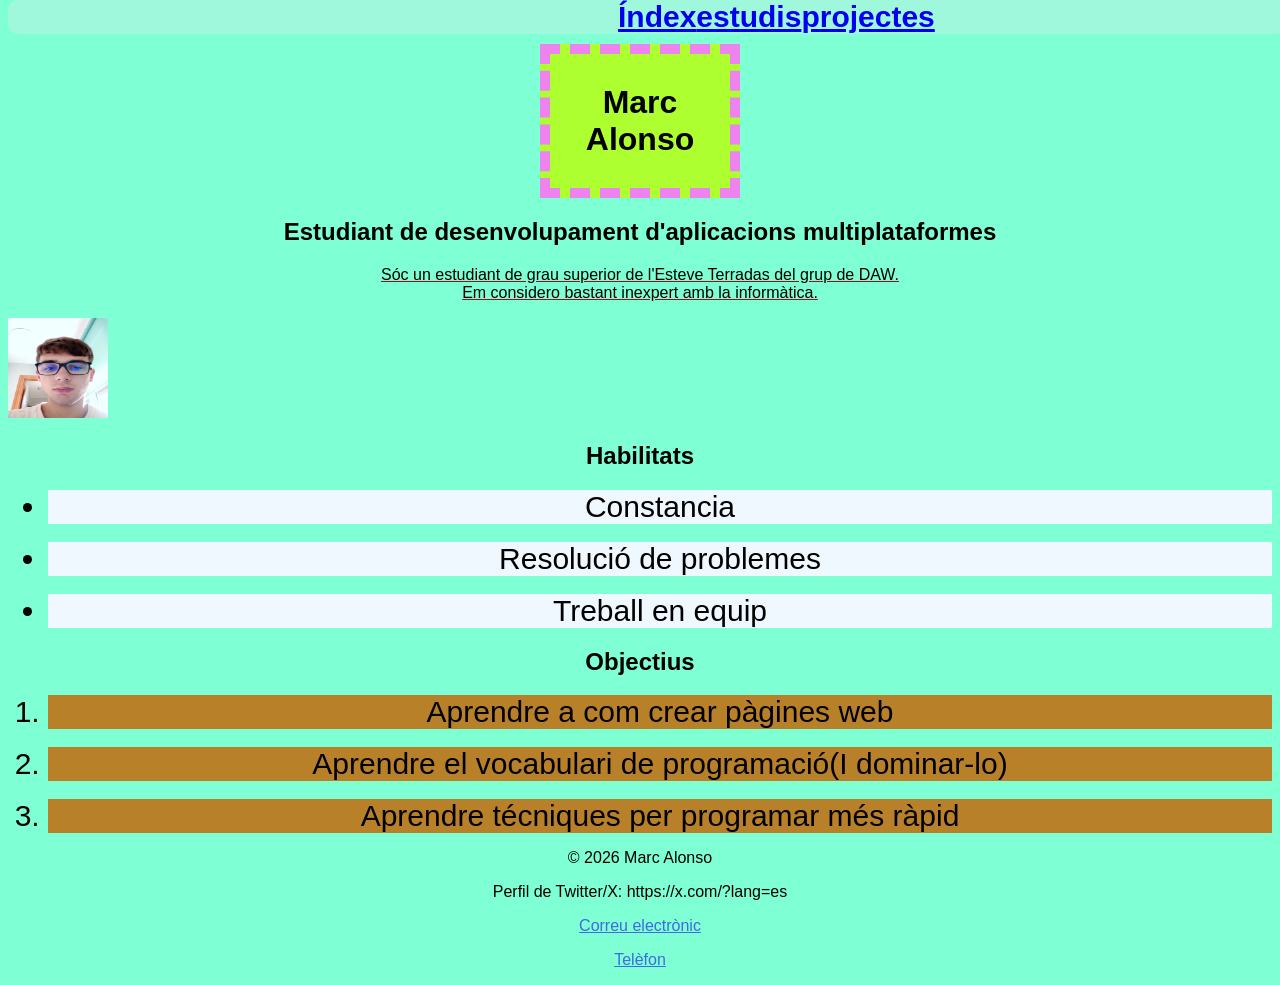
==== index.html @ 5ce7d930 "abaix3" ====
<!DOCTYPE html>
<html xmlns= "curriculum.html" lang="ca">
 <head>
   <meta charset="UTF-8">
   <title> El meu curriculum</title>
   <link rel="stylesheet" href="atributs.css">
 </head>
  <body>
    <nav class="menu">
     <ul class="fila">
     <li class="apartats"><a href="index.html"><strong>Índex</strong></a></li>
     <li class="apartats" lletrapet><a href="estudis.html"><strong>estudis</strong></a></li>
     <li class="apartats"><a href="projectes.html"><strong>projectes</strong></a></li>
     </ul>
    </nav>
  </br>
</br>
<h1 class="nom"> Marc Alonso</h1>
<h2> <dashed>Estudiant de desenvolupament d'aplicacions multiplataformes</dashed> </h2>
<p id="retrat">Sóc un estudiant de grau superior de l'Esteve Terradas del grup de DAW.</br>
Em considero bastant inexpert amb la informàtica. </p>
<img src="imatges/foto.jpg" width="100" height="100"></img>

<h2> Habilitats</h2>
<ul id="habilitats">
<li>Constancia</li>
</br>
<li>Resolució de problemes</li>
</br>
<li>Treball en equip</li>
</ul>

<h2> Objectius</h2>
<ol id="objectius">
<li>Aprendre a com crear pàgines web</li>
</br>
<li>Aprendre el vocabulari de programació(I dominar-lo)</li>
</br>
<li>Aprendre técniques per programar més ràpid </li>
</ol>
<footer>
<p>© 2026 Marc Alonso</p>
<p>Perfil de Twitter/X: https://x.com/?lang=es</p>
<p><a class="link" href="mailto:LP1995N2008@gmail.com"> Correu electrònic</a></p>
<p><a class="link" href="tel: 333 22 33 33">Telèfon</a></p>
</footer>
</body>
---- atributs.css ----
body{
    background-color:aquamarine;
}
.menu{
    margin:top;
    top:0px;
    position:fixed;
    background-color:rgba(228, 235, 237, 0.334); 
    width:100%;
    opacity:1.0;
    border-radius: 10px;
    

}


.fila{
    font-family:Arial, Helvetica, sans-serif;
    font: size 5px;
    width:100px;
    opacity:1.0;
    justify-content:space-between;
    list-style-type: none;
    display:flex;
    flex-direction:row;
    margin:auto;
}

.marge{
    margin-top:65px;
}
.nom{
    margin-bottom:125px;
    background-color: greenyellow;
    text-decoration-line: dotted;
    border:dashed 10px violet;
    padding:30px;
    width:120px;
    margin:auto;

}

li{
    font-family:Arial, Helvetica, sans-serif;
    font-size:30px;

}


h1{
    font-family:Arial, Helvetica, sans-serif;
    margin:top;
    top:50px;
    text-align: center;
}

h2{
    font-family:Arial, Helvetica, sans-serif;
    text-align:center;
}

p{
    font-family:Arial, Helvetica, sans-serif;
    text-align:center;
}

.curs{
    display:flex;
    flex-direction:column;
    align-items: center;
    text-align: center;
    text-decoration: overline;
    text-decoration-color: yellow;
    margin-top:60px;
}

#samc{
    display:flex;
    flex-direction:column;
    align-items:center;

}

 #samc> img{
    max-width: 50%;
    
    

}



#mac{
    display:flex;
    flex-direction:column;
    align-items:center;
}
#mac > img{
    max-width: 50%;
    
}

#retrat{
    display: flex;
    align-items:center;
    flex-direction: column;
    text-decoration-line:underline;
    text-decoration-color: rgb(156, 9, 31);

}

#retrat > img{
    max-width:50%;
    justify-content: center;
}

#llenguatges{
    text-align:center;
}

#llenguatges li:first-child{
    background-color: rebeccapurple;
}

#llenguatges li:nth-child(3){
    background-color:bisque;
}

#llenguatges li:nth-child(5){
    background-color:brown;
}
#habilitats{
    text-align:center;
}

#habilitats li{
    background-color:aliceblue;
}

#objectius{
    text-align:center;
}
#objectius li{
    background-color:rgb(185, 128, 42)
}



.link:hover{
    color:rgb(122, 106, 0);
}

.link:visited{
    color:yellowgreen;
}

.link::selection{
    color:violet;
}



.link {
     color: royalblue;
}
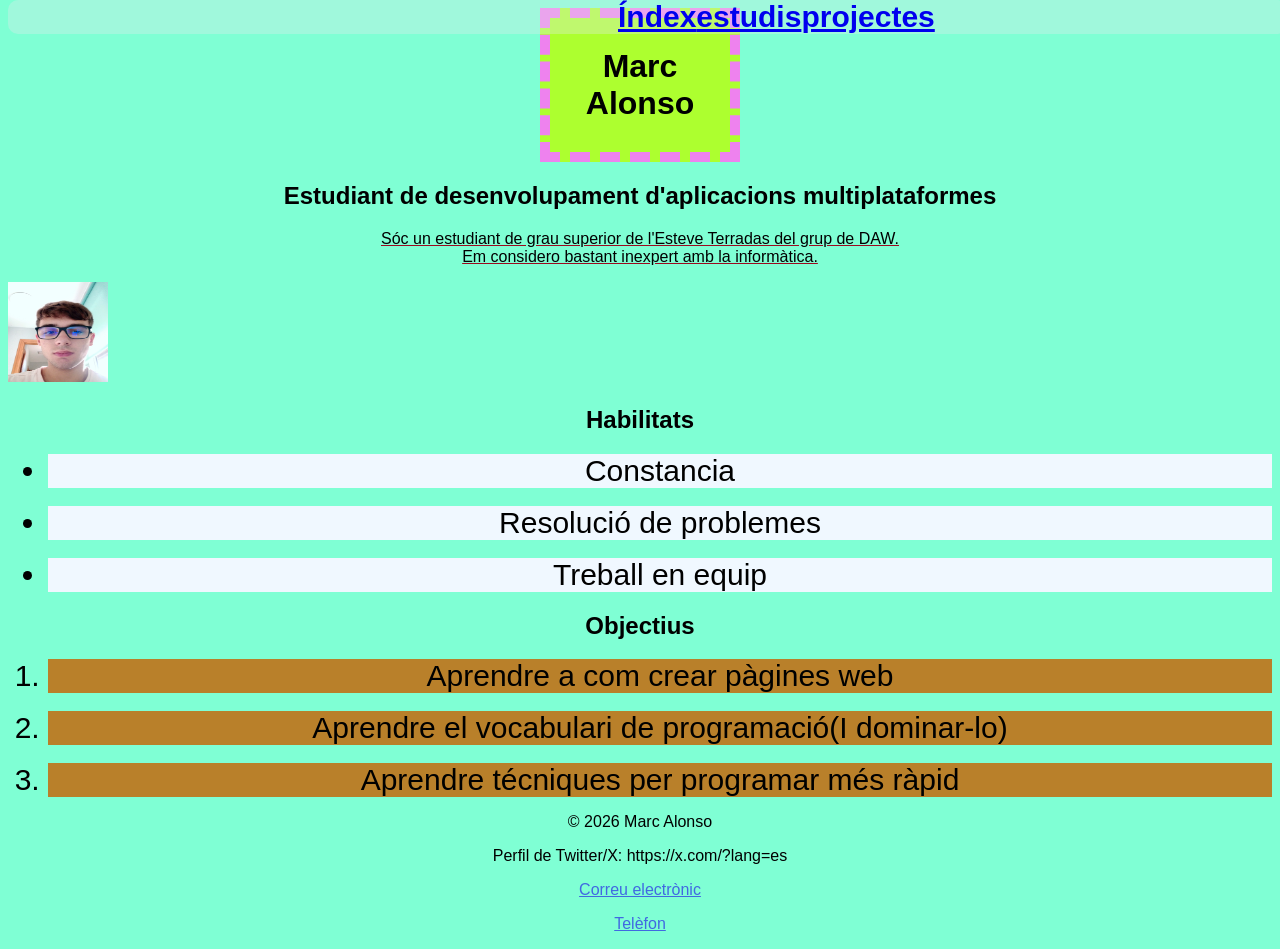
==== commit 08e299e2: "abaix4" ====
--- a/index.html
+++ b/index.html
@@ -13,8 +13,6 @@
      <li class="apartats"><a href="projectes.html"><strong>projectes</strong></a></li>
      </ul>
     </nav>
-  </br>
-</br>
 <h1 class="nom"> Marc Alonso</h1>
 <h2> <dashed>Estudiant de desenvolupament d'aplicacions multiplataformes</dashed> </h2>
 <p id="retrat">Sóc un estudiant de grau superior de l'Esteve Terradas del grup de DAW.</br>
--- a/atributs.css
+++ b/atributs.css
@@ -26,6 +26,7 @@
     margin:auto;
 }
 
+
 .marge{
     margin-top:65px;
 }
@@ -37,7 +38,7 @@
     padding:30px;
     width:120px;
     margin:auto;
-
+    gap:50px;
 }
 
 li{
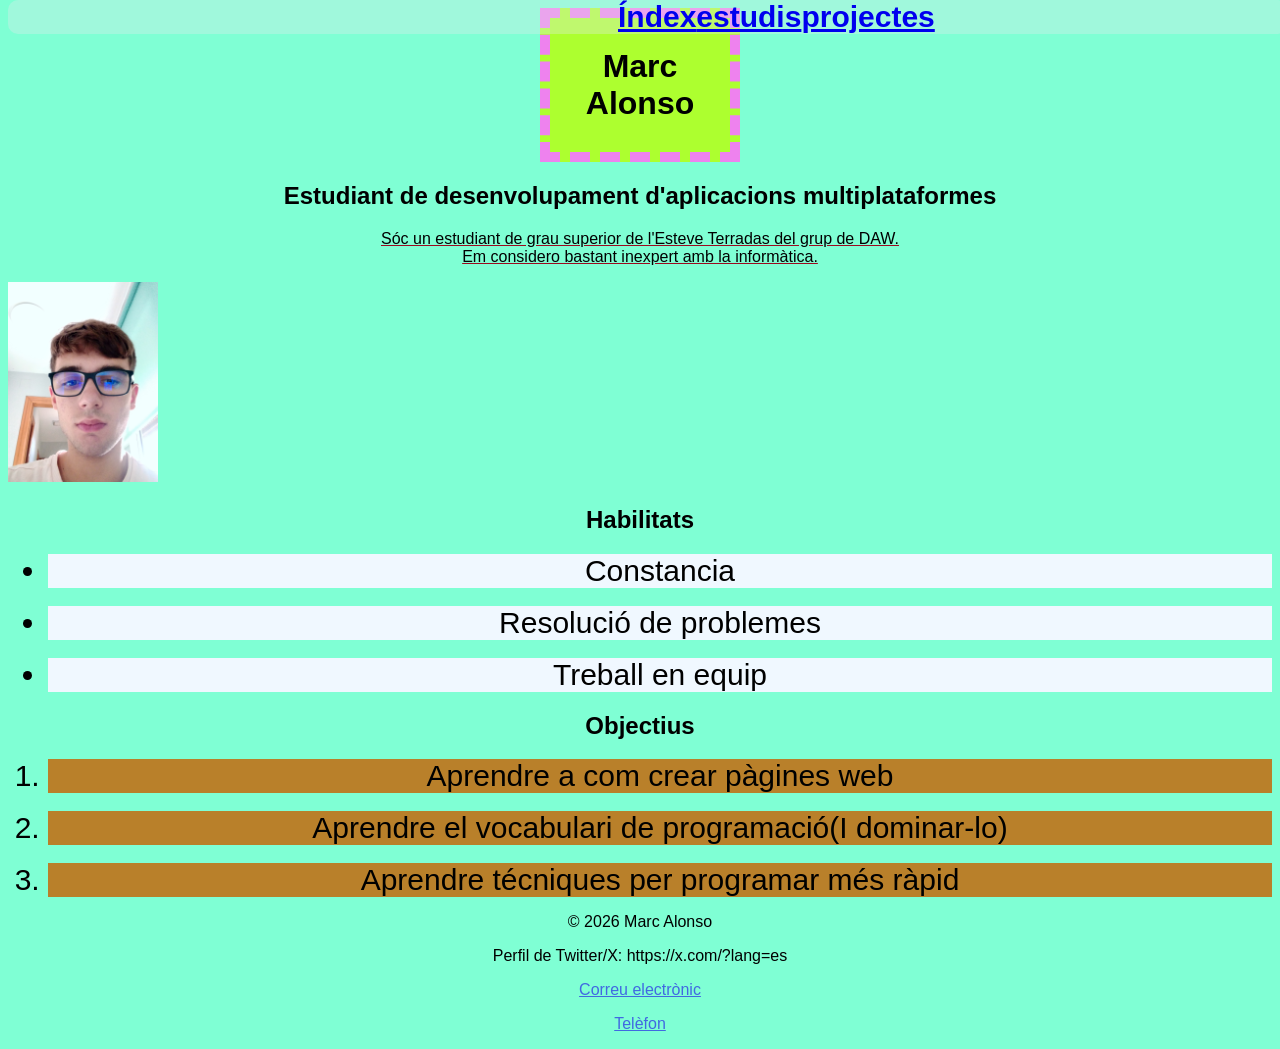
==== commit 9f78afdf: "mida" ====
--- a/index.html
+++ b/index.html
@@ -17,7 +17,7 @@
 <h2> <dashed>Estudiant de desenvolupament d'aplicacions multiplataformes</dashed> </h2>
 <p id="retrat">Sóc un estudiant de grau superior de l'Esteve Terradas del grup de DAW.</br>
 Em considero bastant inexpert amb la informàtica. </p>
-<img src="imatges/foto.jpg" width="100" height="100"></img>
+<img src="imatges/foto.jpg"></img>
 
 <h2> Habilitats</h2>
 <ul id="habilitats">
--- a/atributs.css
+++ b/atributs.css
@@ -9,6 +9,7 @@
     width:100%;
     opacity:1.0;
     border-radius: 10px;
+    align-items:space-around;
     
 
 }
@@ -115,6 +116,12 @@
     justify-content: center;
 }
 
+img{
+    max-width:200px;
+    max-height:200px;
+    margin:auto;
+}
+
 #llenguatges{
     text-align:center;
 }
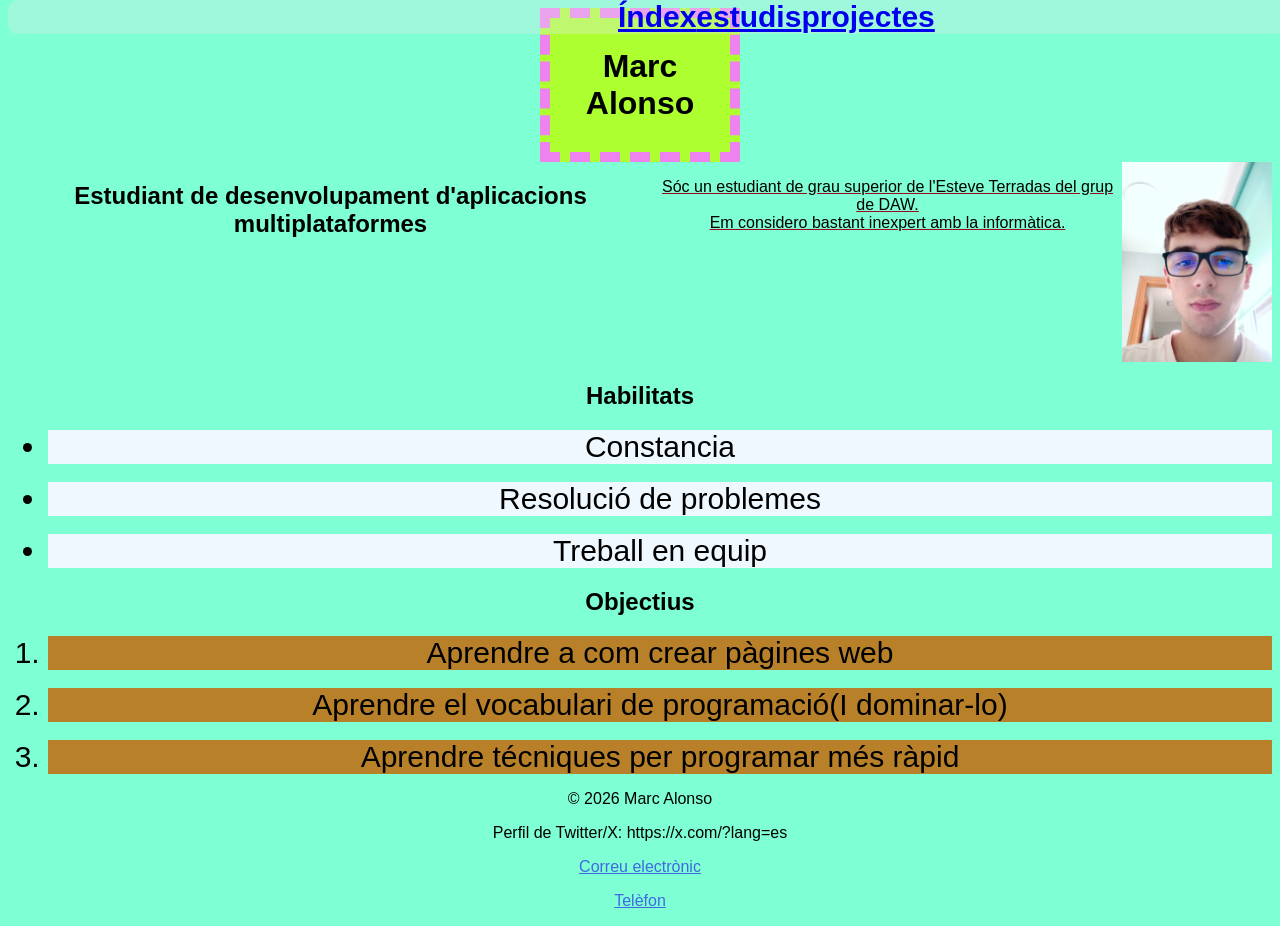
==== commit e3b2a1e2: "marges" ====
--- a/index.html
+++ b/index.html
@@ -14,10 +14,12 @@
      </ul>
     </nav>
 <h1 class="nom"> Marc Alonso</h1>
+<div>
 <h2> <dashed>Estudiant de desenvolupament d'aplicacions multiplataformes</dashed> </h2>
 <p id="retrat">Sóc un estudiant de grau superior de l'Esteve Terradas del grup de DAW.</br>
 Em considero bastant inexpert amb la informàtica. </p>
 <img src="imatges/foto.jpg"></img>
+</div>
 
 <h2> Habilitats</h2>
 <ul id="habilitats">
--- a/atributs.css
+++ b/atributs.css
@@ -10,7 +10,7 @@
     opacity:1.0;
     border-radius: 10px;
     align-items:space-around;
-    
+    margin-bottom:45%
 
 }
 
@@ -103,23 +103,21 @@
 }
 
 #retrat{
-    display: flex;
-    align-items:center;
-    flex-direction: column;
+    text-align:center;
     text-decoration-line:underline;
     text-decoration-color: rgb(156, 9, 31);
 
 }
 
-#retrat > img{
-    max-width:50%;
-    justify-content: center;
-}
+div{
+    display:flex;
+    justify-content:center;
+}
+
 
 img{
     max-width:200px;
     max-height:200px;
-    margin:auto;
 }
 
 #llenguatges{
@@ -151,8 +149,39 @@
 #objectius li{
     background-color:rgb(185, 128, 42)
 }
-
-
+#pagines{
+    text-align:center;
+    font-family: Arial, Helvetica, sans-serif;
+}
+
+#pagines li{
+    background-color: goldenrod;
+}
+
+#pasos{
+    text-align:center;
+    font-family:Arial, Helvetica, sans-serif;
+}
+
+#pasos li{
+    background-color:lawngreen;
+}
+
+.primera{
+    max-width:490px;
+    max-height: 600px;
+    align-items: start;
+}
+.segona{
+      max-width:490px;
+      max-height: 480px;
+      align-items:center;
+}
+.tercera{
+      max-width:490px;
+      max-height: 480px;
+      align-items:end;
+}
 
 .link:hover{
     color:rgb(122, 106, 0);
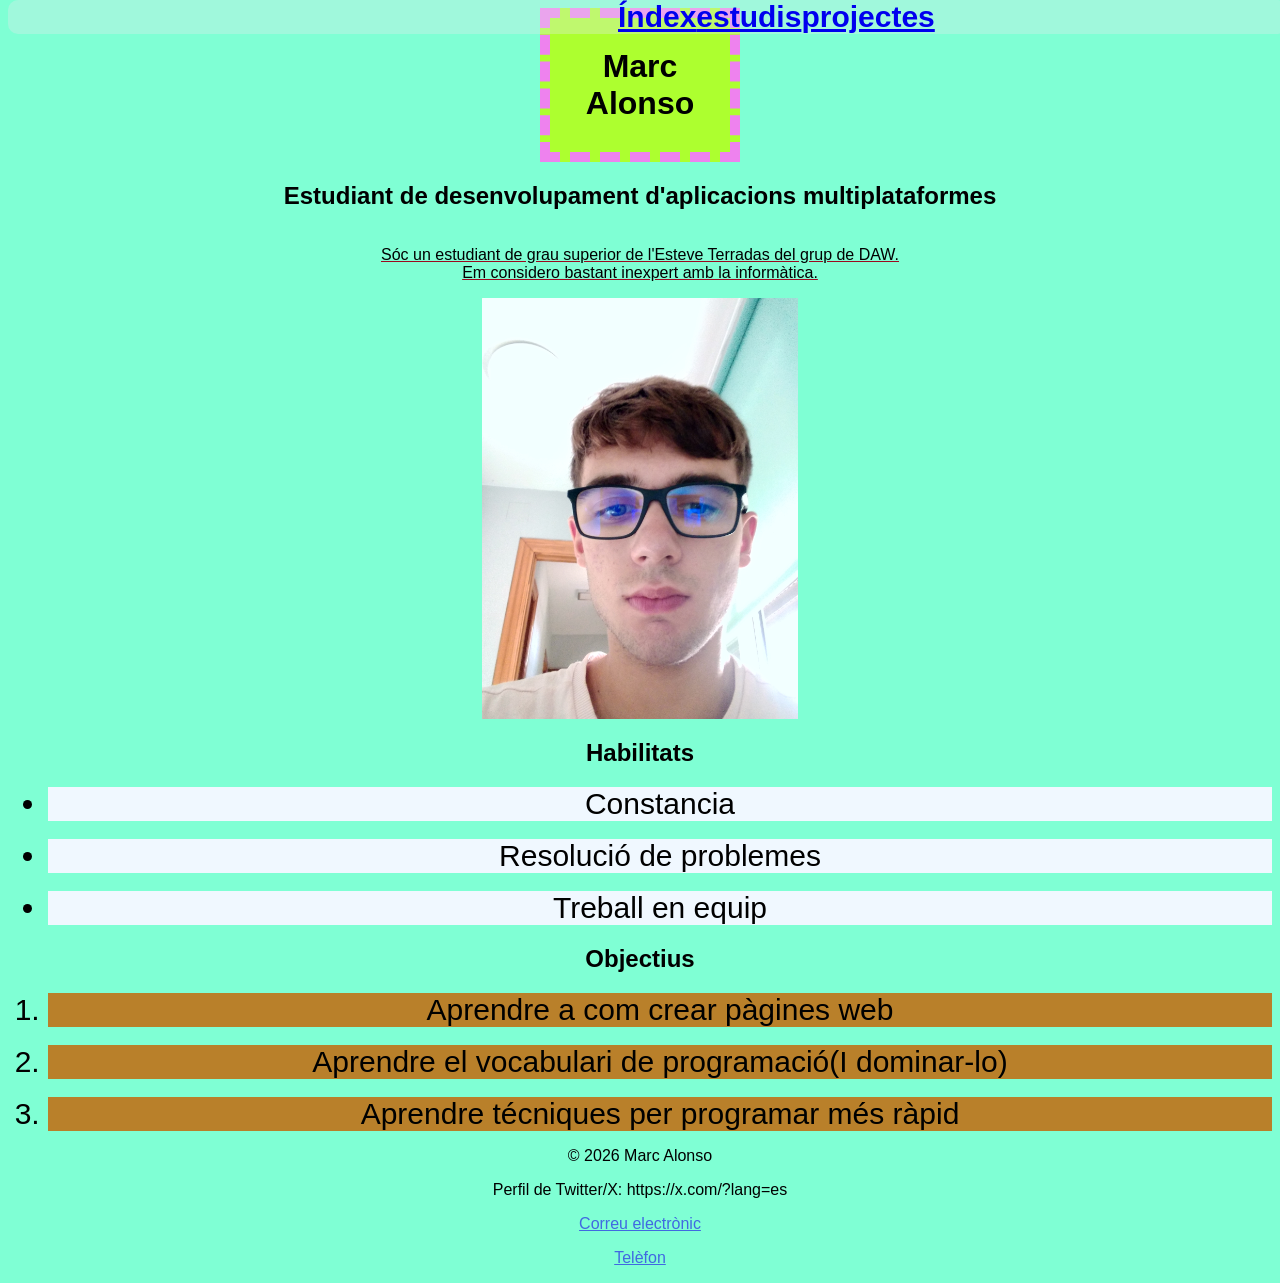
==== commit cebb465f: "noms" ====
--- a/index.html
+++ b/index.html
@@ -2,7 +2,7 @@
 <html xmlns= "curriculum.html" lang="ca">
  <head>
    <meta charset="UTF-8">
-   <title> El meu curriculum</title>
+   <title> EMC-Index</title>
    <link rel="stylesheet" href="atributs.css">
  </head>
   <body>
--- a/atributs.css
+++ b/atributs.css
@@ -111,13 +111,15 @@
 
 div{
     display:flex;
+    flex-direction:column;
     justify-content:center;
 }
 
 
 img{
-    max-width:200px;
-    max-height:200px;
+    width:25%;
+    margin:auto;
+
 }
 
 #llenguatges{
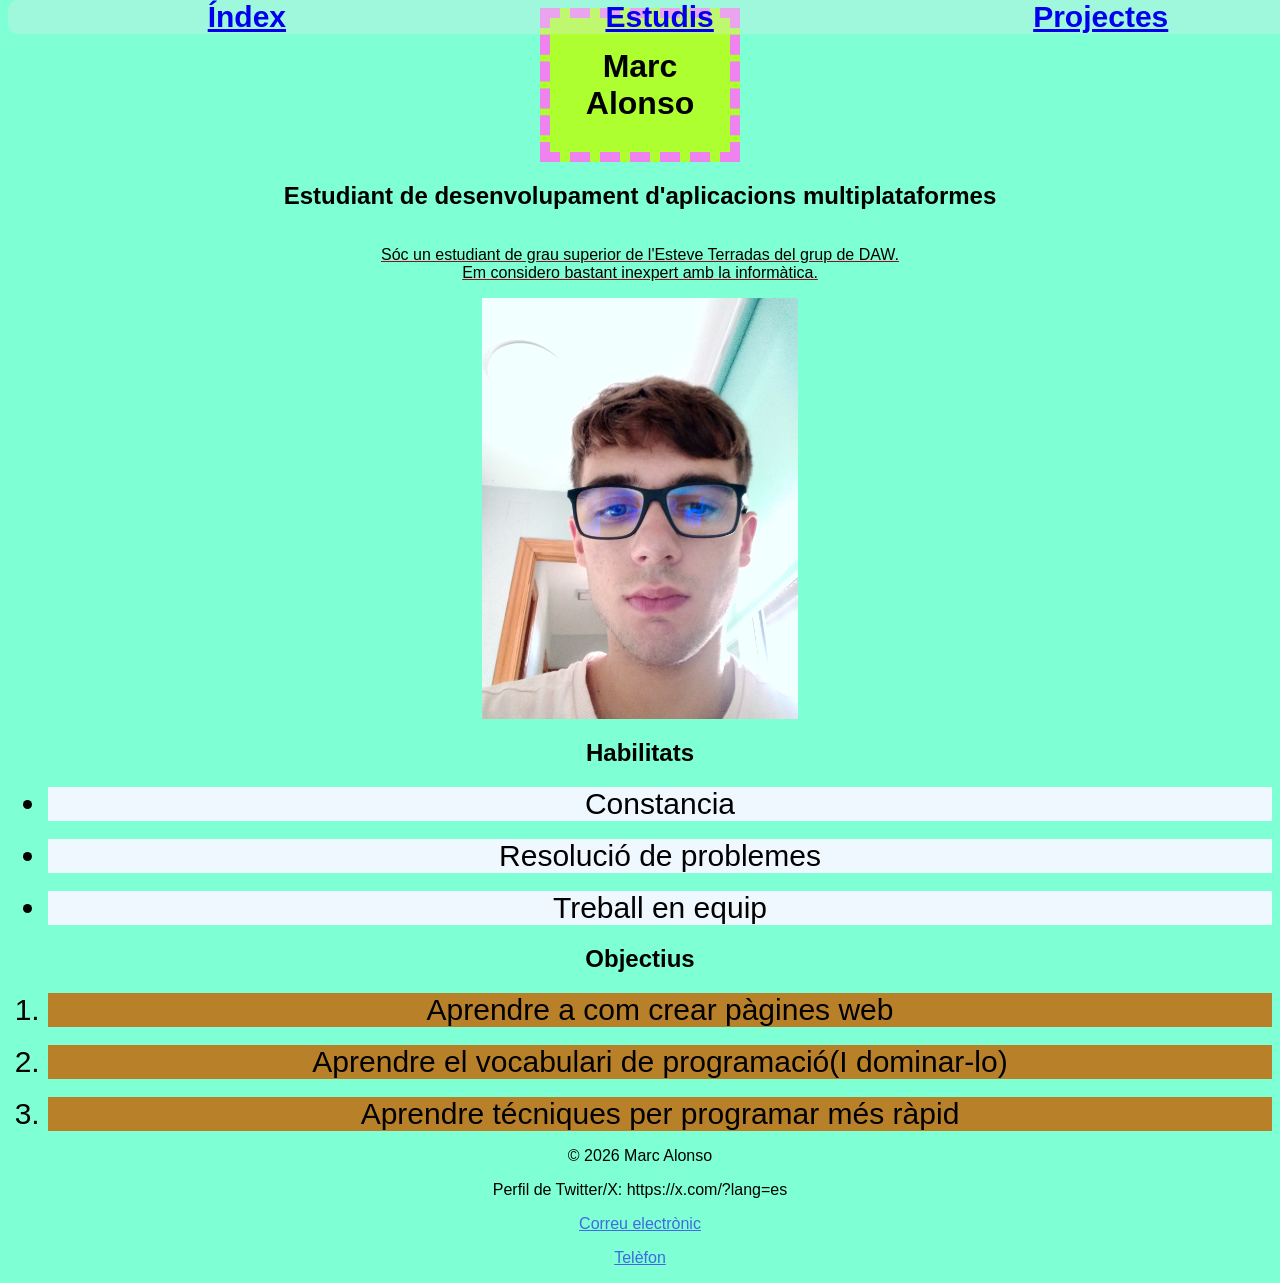
==== commit 2cf78462: "fila2" ====
--- a/index.html
+++ b/index.html
@@ -9,8 +9,8 @@
     <nav class="menu">
      <ul class="fila">
      <li class="apartats"><a href="index.html"><strong>Índex</strong></a></li>
-     <li class="apartats" lletrapet><a href="estudis.html"><strong>estudis</strong></a></li>
-     <li class="apartats"><a href="projectes.html"><strong>projectes</strong></a></li>
+     <li class="apartats" lletrapet><a href="estudis.html"><strong>Estudis</strong></a></li>
+     <li class="apartats"><a href="projectes.html"><strong>Projectes</strong></a></li>
      </ul>
     </nav>
 <h1 class="nom"> Marc Alonso</h1>
--- a/atributs.css
+++ b/atributs.css
@@ -17,10 +17,10 @@
 
 .fila{
     font-family:Arial, Helvetica, sans-serif;
-    font: size 5px;
-    width:100px;
+    font-size: 5px;
+    width:100%;
     opacity:1.0;
-    justify-content:space-between;
+    justify-content:space-around;
     list-style-type: none;
     display:flex;
     flex-direction:row;
